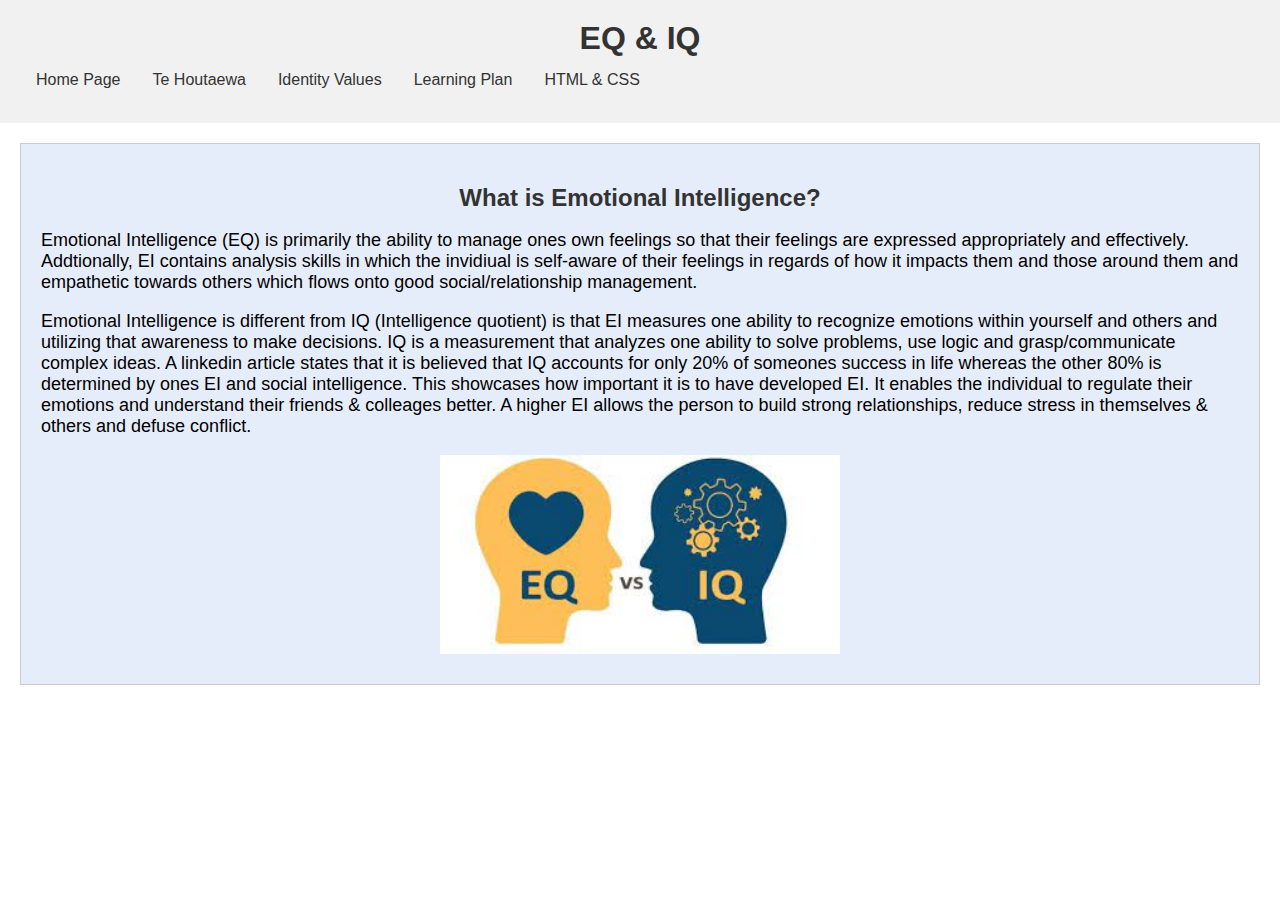
==== blog/emotional-intelligence.html @ 389e8130 "Completed eqiq" ====
<!DOCTYPE html>
<html lang="en">

<head>
    <meta charset="UTF-8">
    <meta name="viewport" content="width=device-width, initial-scale=1.0">
    <link href="../styles/main.css" rel="stylesheet" type="text/css">
    <title>HTML & CSS</title>
</head>

<body>
    <header id="header">
        <h1>EQ & IQ</h1>

        <ul class="navbar">
            <li><a href="../index.html" class="link">Home Page</a></li>
            <li><a href="te-houtaewa-template.html" class="link">Te Houtaewa</a></li>
            <li><a href="identity-values.html" class="link">Identity Values</a></li>
            <li><a href="learning-plan.html" class="link">Learning Plan</a></li>
            <li><a href="html-css.html" class="link">HTML & CSS</a></li>
        </ul>
    </header>
    <main>
        <section class="box">
            <h2 id="center">What is Emotional Intelligence?</h2>
            <p id=" center">Emotional Intelligence (EQ) is primarily the ability to manage ones own feelings so that
                their feelings
                are expressed appropriately and effectively. Addtionally, EI contains analysis skills in which the
                invidiual is self-aware of their feelings in regards of how it impacts them and those around them and
                empathetic towards others which flows onto good social/relationship management.</p>

            <p>Emotional Intelligence is different from IQ (Intelligence quotient) is that EI measures one ability to
                recognize emotions within yourself and others and utilizing that awareness to make decisions. IQ is a
                measurement that analyzes one ability to solve problems, use logic and grasp/communicate complex ideas.
                A linkedin article states that it is believed that IQ accounts for only 20% of someones success in life
                whereas the other 80% is determined by ones EI and social intelligence. This showcases how important it
                is to have developed EI. It enables the individual to regulate their emotions and understand their
                friends & colleages better. A higher EI allows the person to build strong relationships, reduce stress
                in themselves & others and defuse conflict.</p>
            <a href="../images/eqiq.jpg">
                <img src="../images/eqiq.jpg" alt="eqiq" class="image-size">
            </a>
    </main>
</body>

</html>
---- styles/main.css ----
body {
    font-family: Arial, sans-serif;
    margin: 0;
    padding: 0;
}

#header {
    background-color: #f1f1f1;
    padding: 20px;
    text-align: center;
}

h1 {
    font-size: 32px;
    color: #333;
    margin: 0;
}

main {
    margin: 20px;
}

.box {
    background-color: #e6edfa;
    border: 1px solid #ccc;
    padding: 20px;
    margin-bottom: 20px;
}

.right-align {
    text-align: right;
}

p {
    font-size: 18px;
}

h2 {
    font-size: 24px;
    color: #333;
    font-weight: bold;
    margin-bottom: 10px;
}

ul {
    list-style-type: disc;
    margin-left: 20px;
}

a {
    color: #333;
    text-decoration: none;
}

.image-size {
    width: 100%;
    max-width: 400px;
    height: auto;
    display: block;
    margin: 10px auto;
}

.example-margin {
    margin: 20px;
    padding: 10px;
    background-color: #f1f1f1;
}

.example-border {
    border: 1px solid #ccc;
    padding: 20px;
    background-color: #e6edfa;
}

.navbar {
    list-style-type: none;
    margin: 0;
    padding: 0;
    overflow: hidden;
    background-color: #f1f1f1;
}

.navbar li {
    float: left;
}

.navbar li a {
    display: block;
    color: #333;
    text-align: center;
    padding: 14px 16px;
    text-decoration: none;
}

.navbar li a:hover {
    background-color: #ddd;
}



.example-padding {
    padding: 20px;
    background-color: #f1f1f1;
}

#center {
    text-align: center;
}
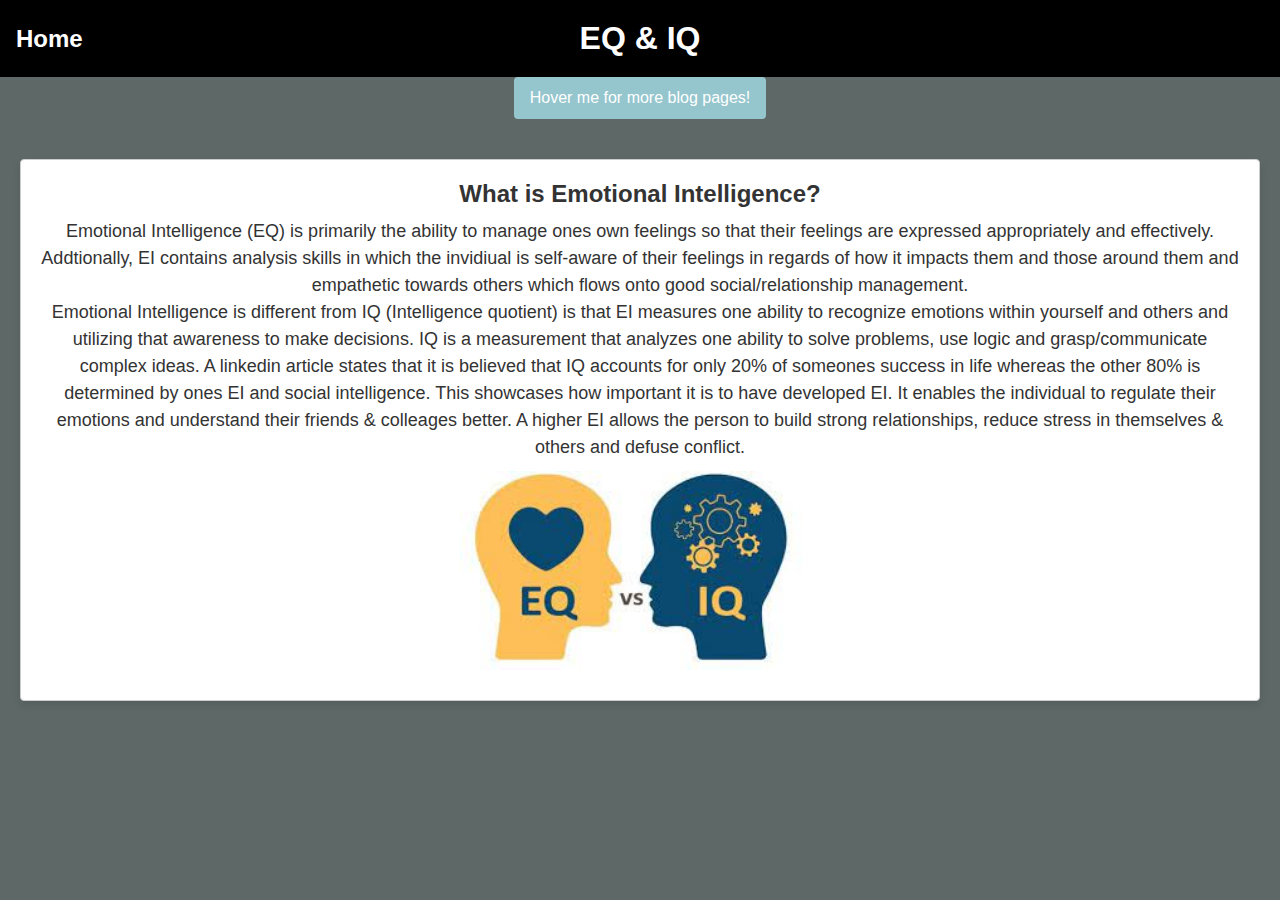
==== commit 937a2bbb: "restyled website and added neccessary pages for this week" ====
--- a/blog/emotional-intelligence.html
+++ b/blog/emotional-intelligence.html
@@ -8,39 +8,59 @@
     <title>HTML & CSS</title>
 </head>
 
+
+<header id="header">
+    <div class="navigation">
+        <a href="../index.html" class="home-button">Home</a>
+
+    </div>
+    <h1>EQ & IQ</h1>
+</header>
+
 <body>
-    <header id="header">
-        <h1>EQ & IQ</h1>
+    <div class="dropdown-container">
+        <div class="dropdown">
+            <button class="dropbtn">Hover me for more blog pages!</button>
+            <div class="dropdown-content">
+                <a href="te-houtaewa-template.html" class="link">Te-Houtaewa</a>
+                <a href="identity-values.html" class="link">Identity Values</a>
+                <a href="learning-plan.html" class="link">Learning Plan</a>
+                <a href="html-css.html" class="link">HTML & CSS exercise</a>
+                <a href="emotional-intelligence.html" class="link">EQ & IQ</a>
+                <a href="javascript-dom.html" class="link">Javascript Fundamentals</a>
+                <a href="te-whare-tapa-wha.html" class="link">Te Whare Tapa Wha</a>
+                <a href="neuroplasticity.html" class="link">Neuroplasticity</a>
+                <a href="problem-solving.html" class="link">Problem Solving</a>
+            </div>
+        </div>
+        <main>
+            <section class="box">
+                <h2 id="center">What is Emotional Intelligence?</h2>
+                <p id=" center">Emotional Intelligence (EQ) is primarily the ability to manage ones own feelings so that
+                    their feelings
+                    are expressed appropriately and effectively. Addtionally, EI contains analysis skills in which the
+                    invidiual is self-aware of their feelings in regards of how it impacts them and those around them
+                    and
+                    empathetic towards others which flows onto good social/relationship management.</p>
 
-        <ul class="navbar">
-            <li><a href="../index.html" class="link">Home Page</a></li>
-            <li><a href="te-houtaewa-template.html" class="link">Te Houtaewa</a></li>
-            <li><a href="identity-values.html" class="link">Identity Values</a></li>
-            <li><a href="learning-plan.html" class="link">Learning Plan</a></li>
-            <li><a href="html-css.html" class="link">HTML & CSS</a></li>
-        </ul>
-    </header>
-    <main>
-        <section class="box">
-            <h2 id="center">What is Emotional Intelligence?</h2>
-            <p id=" center">Emotional Intelligence (EQ) is primarily the ability to manage ones own feelings so that
-                their feelings
-                are expressed appropriately and effectively. Addtionally, EI contains analysis skills in which the
-                invidiual is self-aware of their feelings in regards of how it impacts them and those around them and
-                empathetic towards others which flows onto good social/relationship management.</p>
-
-            <p>Emotional Intelligence is different from IQ (Intelligence quotient) is that EI measures one ability to
-                recognize emotions within yourself and others and utilizing that awareness to make decisions. IQ is a
-                measurement that analyzes one ability to solve problems, use logic and grasp/communicate complex ideas.
-                A linkedin article states that it is believed that IQ accounts for only 20% of someones success in life
-                whereas the other 80% is determined by ones EI and social intelligence. This showcases how important it
-                is to have developed EI. It enables the individual to regulate their emotions and understand their
-                friends & colleages better. A higher EI allows the person to build strong relationships, reduce stress
-                in themselves & others and defuse conflict.</p>
-            <a href="../images/eqiq.jpg">
-                <img src="../images/eqiq.jpg" alt="eqiq" class="image-size">
-            </a>
-    </main>
+                <p>Emotional Intelligence is different from IQ (Intelligence quotient) is that EI measures one ability
+                    to
+                    recognize emotions within yourself and others and utilizing that awareness to make decisions. IQ is
+                    a
+                    measurement that analyzes one ability to solve problems, use logic and grasp/communicate complex
+                    ideas.
+                    A linkedin article states that it is believed that IQ accounts for only 20% of someones success in
+                    life
+                    whereas the other 80% is determined by ones EI and social intelligence. This showcases how important
+                    it
+                    is to have developed EI. It enables the individual to regulate their emotions and understand their
+                    friends & colleages better. A higher EI allows the person to build strong relationships, reduce
+                    stress
+                    in themselves & others and defuse conflict.</p>
+                <a href="../images/eqiq.jpg">
+                    <img src="../images/eqiq.jpg" alt="eqiq" class="image-size">
+                </a>
+        </main>
 </body>
 
 </html>--- a/styles/main.css
+++ b/styles/main.css
@@ -1,57 +1,223 @@
+/* Reset styles */
+* {
+    box-sizing: border-box;
+    margin: 0;
+    padding: 0;
+}
+
+/* Body styles */
 body {
     font-family: Arial, sans-serif;
-    margin: 0;
-    padding: 0;
-}
-
-#header {
-    background-color: #f1f1f1;
-    padding: 20px;
+    background-color: #2e3c3bc6;
+    color: #333;
+}
+
+/* Header styles */
+header {
+    background-color: #000;
+    padding: 20px;
+    color: #fff;
+    position: relative;
+    display: flex;
+
+    align-items: center;
+
+}
+
+h1 {
     text-align: center;
-}
-
-h1 {
-    font-size: 32px;
-    color: #333;
-    margin: 0;
-}
-
+    flex-grow: 1;
+    margin: 0;
+    margin-right: auto;
+
+}
+
+/* Main styles */
 main {
     margin: 20px;
+    background-color: transparent;
+
 }
 
 .box {
-    background-color: #e6edfa;
+    background-color: #FFF;
     border: 1px solid #ccc;
     padding: 20px;
     margin-bottom: 20px;
-}
-
-.right-align {
-    text-align: right;
+    border-radius: 4px;
+    box-shadow: 0px 4px 8px rgba(0, 0, 0, 0.1);
 }
 
 p {
     font-size: 18px;
+    line-height: 1.5;
 }
 
 h2 {
     font-size: 24px;
-    color: #333;
     font-weight: bold;
     margin-bottom: 10px;
 }
 
+/* Examples of Margin, Padding and Borders */
+
+.example-margin {
+    margin: 20px;
+    padding: 10px;
+    background-color: #f1f1f1;
+}
+
+.example-border {
+    border: 1px solid #ccc;
+    padding: 20px;
+    background-color: #e6edfa;
+}
+
+.example-padding {
+    padding: 20px;
+    background-color: #f1f1f1;
+}
+
+/* List styles */
 ul {
-    list-style-type: disc;
-    margin-left: 20px;
-}
-
-a {
+    margin: 10px 0;
+    padding-left: 0;
+    font-size: 18px;
+}
+
+ol {
+    counter-reset: my-counter;
+    margin: 10px 0;
+    padding-left: 0;
+    font-size: 18px;
+}
+
+ol li {
+    list-style: none;
+    display: inline-block;
+    margin-right: 10px;
+}
+
+ul li:before {
+    content: "\2022";
+    margin-right: 5px;
+}
+
+ol li:before {
+    counter-increment: my-counter;
+    content: counter(my-counter) ".";
+    margin-right: 5px;
+}
+
+ul li {
+    list-style-type: none;
+    /* Add this line */
+    display: inline-block;
+    margin-right: 10px;
+}
+
+/* Dropdown menu styles */
+.dropdown {
+    position: relative;
+    display: inline-block;
+    margin-bottom: 20px;
+}
+
+.dropdown-content {
+    display: none;
+    position: absolute;
+    background-color: #FFF;
+    min-width: 160px;
+    box-shadow: 0px 8px 16px 0px rgba(0, 0, 0, 0.2);
+    z-index: 1;
+    border-radius: 4px;
+}
+
+.dropdown-content a {
     color: #333;
-    text-decoration: none;
-}
-
+    padding: 12px 16px;
+    text-decoration: none;
+    display: block;
+    transition: background-color 0.3s;
+}
+
+.dropdown-content a:hover {
+    background-color: #f1f1f1;
+}
+
+.dropdown:hover .dropdown-content {
+    display: block;
+}
+
+.dropdown:hover .dropbtn {
+    background-color: #748f9b;
+}
+
+.dropbtn {
+    background-color: #95c5cd;
+    color: white;
+    padding: 12px 16px;
+    font-size: 16px;
+    border: none;
+    cursor: pointer;
+    border-radius: 4px;
+    transition: background-color 0.3s;
+}
+
+.dropdown-container {
+    text-align: center;
+    margin-bottom: 20px;
+
+}
+
+.navigation {
+    position: absolute;
+    left: 0;
+}
+
+.home-button {
+    text-decoration: none;
+    color: #fff;
+    font-weight: bold;
+    font-size: 16px;
+    font-size: 24px;
+    font-size: 24px;
+    padding: 8px 16px;
+    background-color: transparent;
+    border-radius: 4px;
+    transition: background-color 0.3s;
+    margin-right: 20px;
+}
+
+.home-button:hover {
+    background-color: #748f9b;
+}
+
+
+nav ul {
+    list-style: none;
+    padding: 0;
+    margin: 0;
+}
+
+nav ul li {
+    display: inline-block;
+    margin-right: 20px;
+}
+
+nav ul li a {
+    text-decoration: none;
+    color: #fff;
+    font-weight: bold;
+    font-size: 16px;
+    transition: color 0.3s;
+}
+
+nav ul li a:hover {
+    color: #95c5cd;
+}
+
+/* Image styles */
 .image-size {
     width: 100%;
     max-width: 400px;
@@ -60,49 +226,31 @@
     margin: 10px auto;
 }
 
-.example-margin {
-    margin: 20px;
+/* Link styles */
+a {
+    color: #04AA6D;
+    text-decoration: none;
+}
+
+a:hover {
+    text-decoration: underline;
+}
+
+
+/* Code div */
+
+.code {
+    background-color: #e2d3d3;
     padding: 10px;
-    background-color: #f1f1f1;
-}
-
-.example-border {
-    border: 1px solid #ccc;
-    padding: 20px;
-    background-color: #e6edfa;
-}
-
-.navbar {
-    list-style-type: none;
-    margin: 0;
-    padding: 0;
-    overflow: hidden;
-    background-color: #f1f1f1;
-}
-
-.navbar li {
-    float: left;
-}
-
-.navbar li a {
+    font-family: "Courier New", Courier, monospace;
+}
+
+.code pre {
+    margin: 0;
+}
+
+.code code {
     display: block;
     color: #333;
-    text-align: center;
-    padding: 14px 16px;
-    text-decoration: none;
-}
-
-.navbar li a:hover {
-    background-color: #ddd;
-}
-
-
-
-.example-padding {
-    padding: 20px;
-    background-color: #f1f1f1;
-}
-
-#center {
-    text-align: center;
+    white-space: pre;
 }